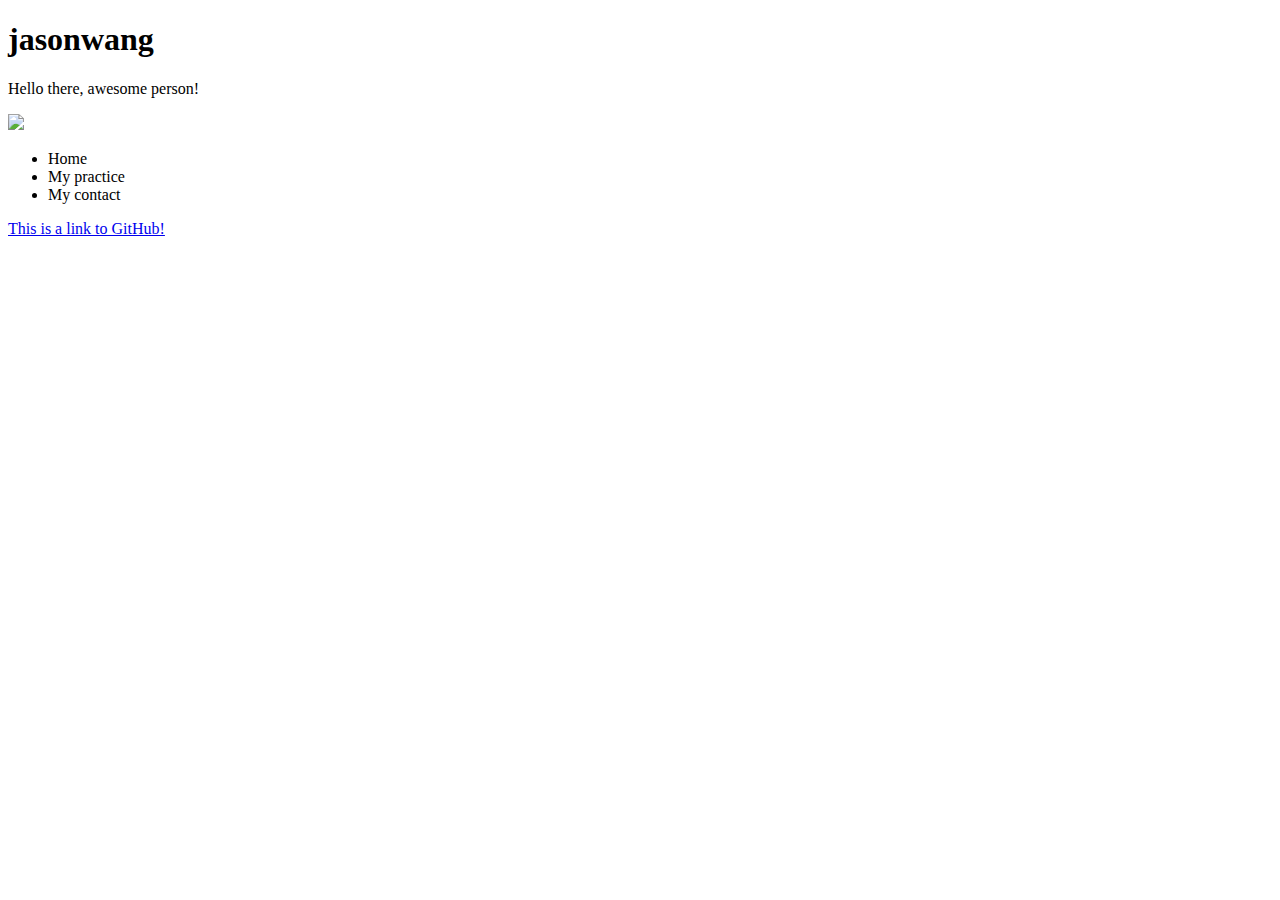
==== myblog.html @ cd327550 "Update and rename index.html to myblog.html" ====
<!DOCTYPE html>
<html>
  <head>
    <title>Keep coding|Keep learing</title>
    
    <link rel="stylesheet" href="style.css" type="text/css" />

  </head>
  <body>
    <h1>jasonwang</h1>
    <p> Hello there, awesome person!</p>
    <img src="https://avatars1.githubusercontent.com/u/72115045?v=4">
    
    <ul>
      <li><a src="myblog.html">Home</a></li>
      <li>My practice</li>
      <li>My contact</li>
  </ul>
    <li><a href="https://github.com">This is a link to GitHub!</a></li>
  </body>
</html>
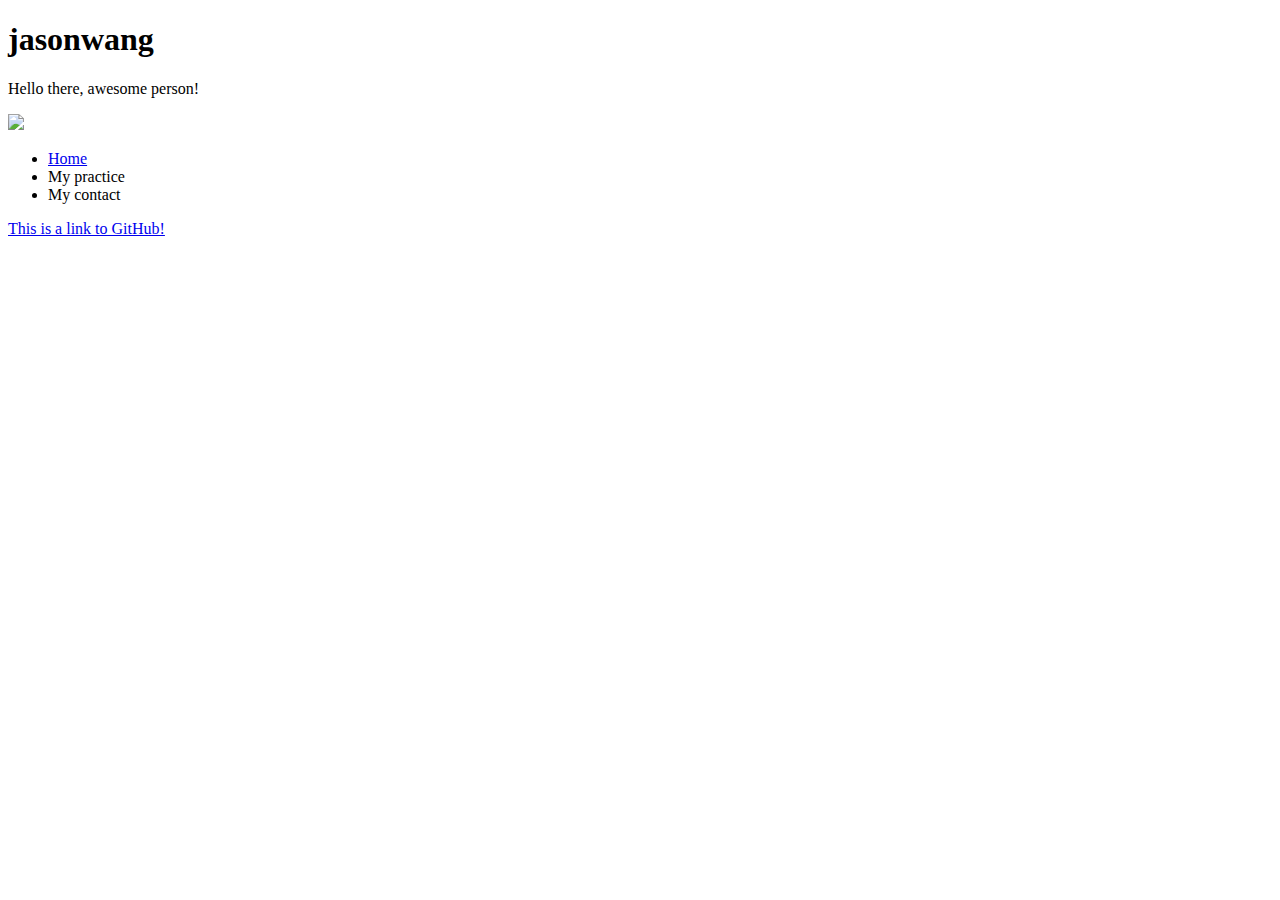
==== commit e86a0f4c: "Update myblog.html" ====
--- a/myblog.html
+++ b/myblog.html
@@ -12,7 +12,7 @@
     <img src="https://avatars1.githubusercontent.com/u/72115045?v=4">
     
     <ul>
-      <li><a src="myblog.html">Home</a></li>
+      <li><a href="https://jasonwang86.github.io/web/myblog.html">Home</a></li>
       <li>My practice</li>
       <li>My contact</li>
   </ul>
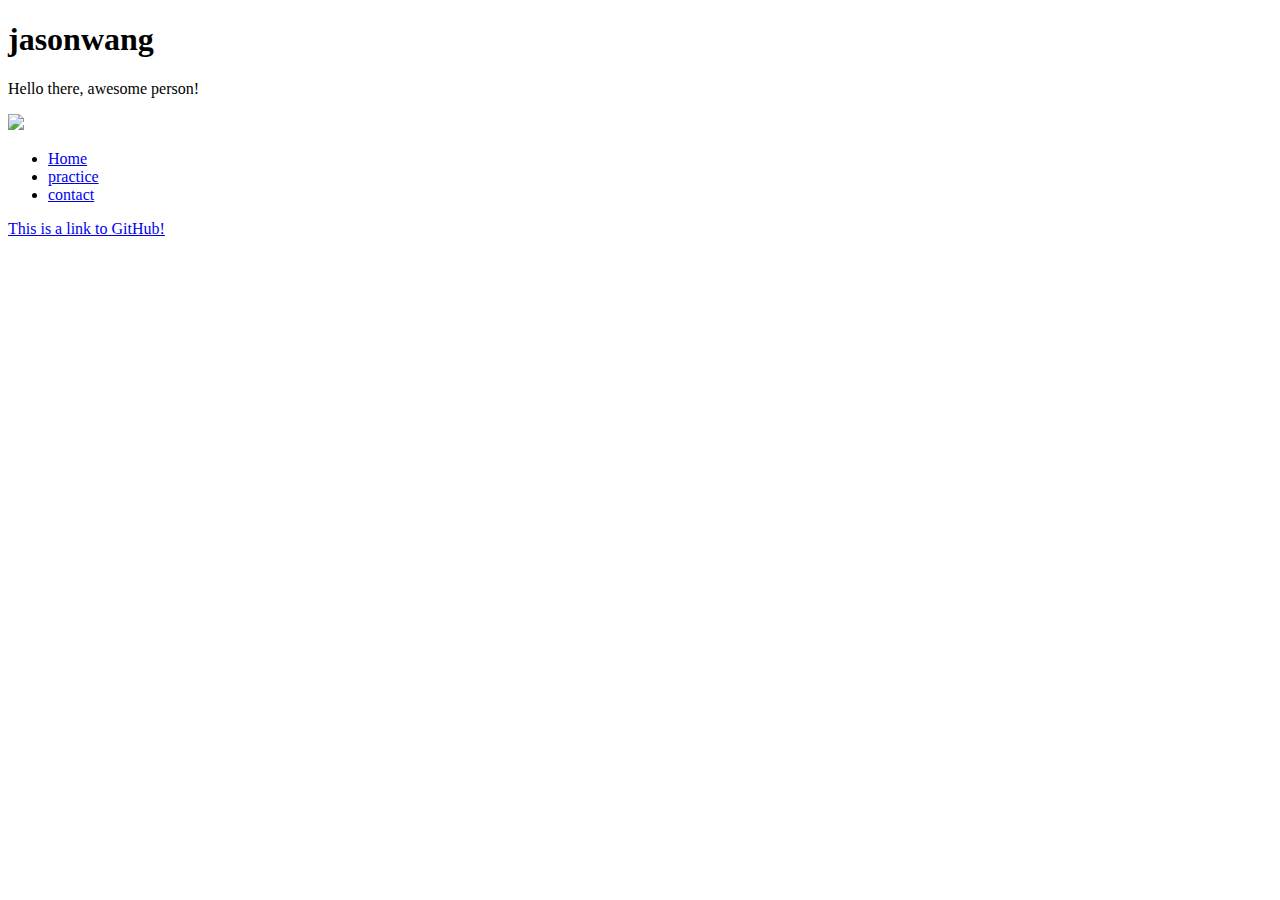
==== commit 27a7eff4: "Update myblog.html" ====
--- a/myblog.html
+++ b/myblog.html
@@ -12,9 +12,9 @@
     <img src="https://avatars1.githubusercontent.com/u/72115045?v=4">
     
     <ul>
-      <li><a href="https://jasonwang86.github.io/web/myblog.html">Home</a></li>
-      <li>My practice</li>
-      <li>My contact</li>
+      <li><a href="./myblog.html">Home</a></li>
+      <li><a href="./practice.html">practice</li>
+      <li><a href="./contact.html">contact</li>
   </ul>
     <li><a href="https://github.com">This is a link to GitHub!</a></li>
   </body>
